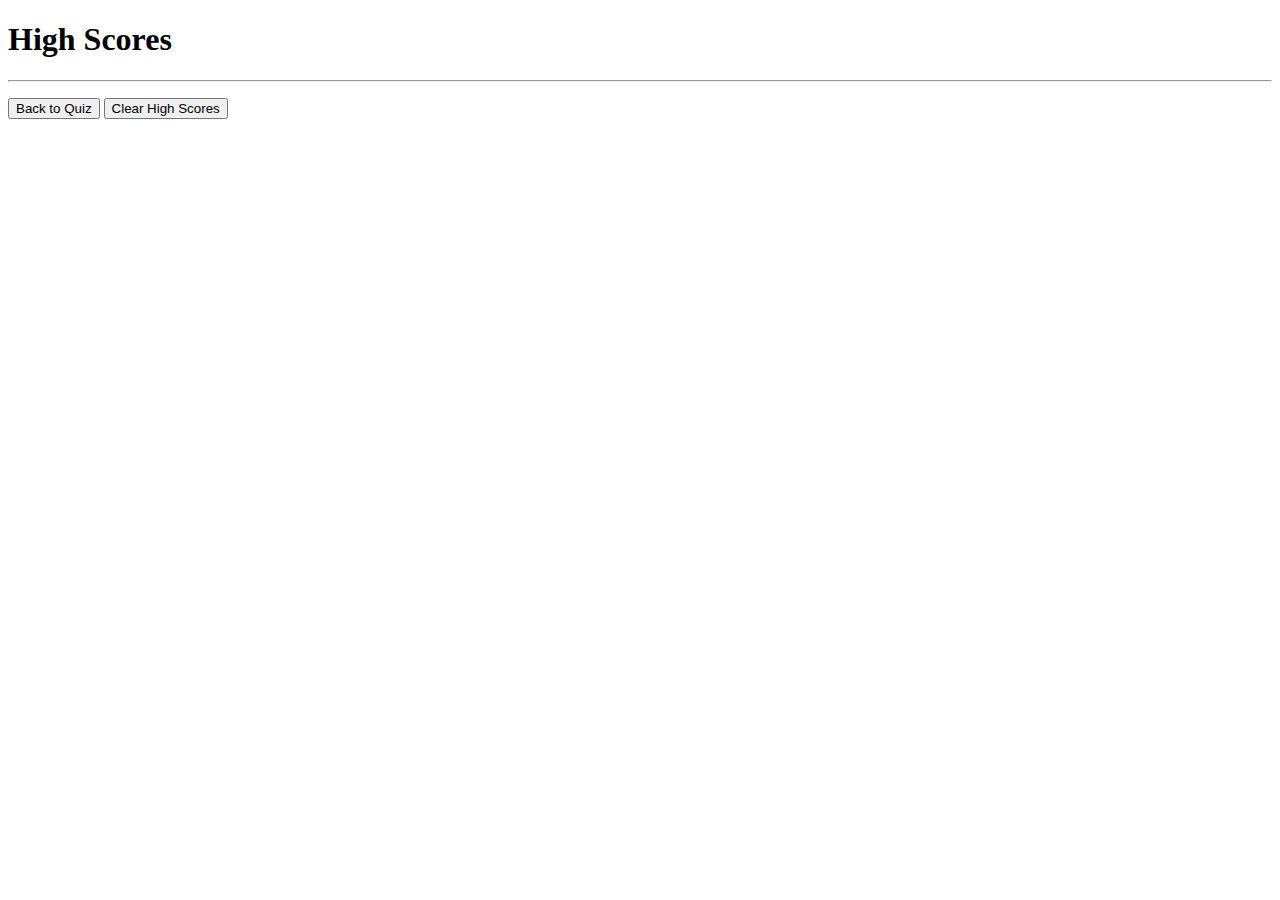
==== highscore.html @ e763fdb9 "add highscore and game" ====
<!DOCTYPE html>
<html lang="en">
<head>
    <meta charset="UTF-8">
    <meta name="viewport" content="width=device-width, initial-scale=1.0">
    <title>High Scores</title>
</head>

<body>
    
    <main>
        <!-- input header -->
        <header id="high-header"></header>
        <!-- High Score display -->
        <section class="content">
            <h1>High Scores</h1>
            <hr>
            <ol id="winners"></ol>
            <a href="index.html"><button> Back to Quiz</button></a>
            <button id="clear">Clear High Scores</button>
        </section>

    </main>

    <script src="highscore.js"></script>
</body>
</html>
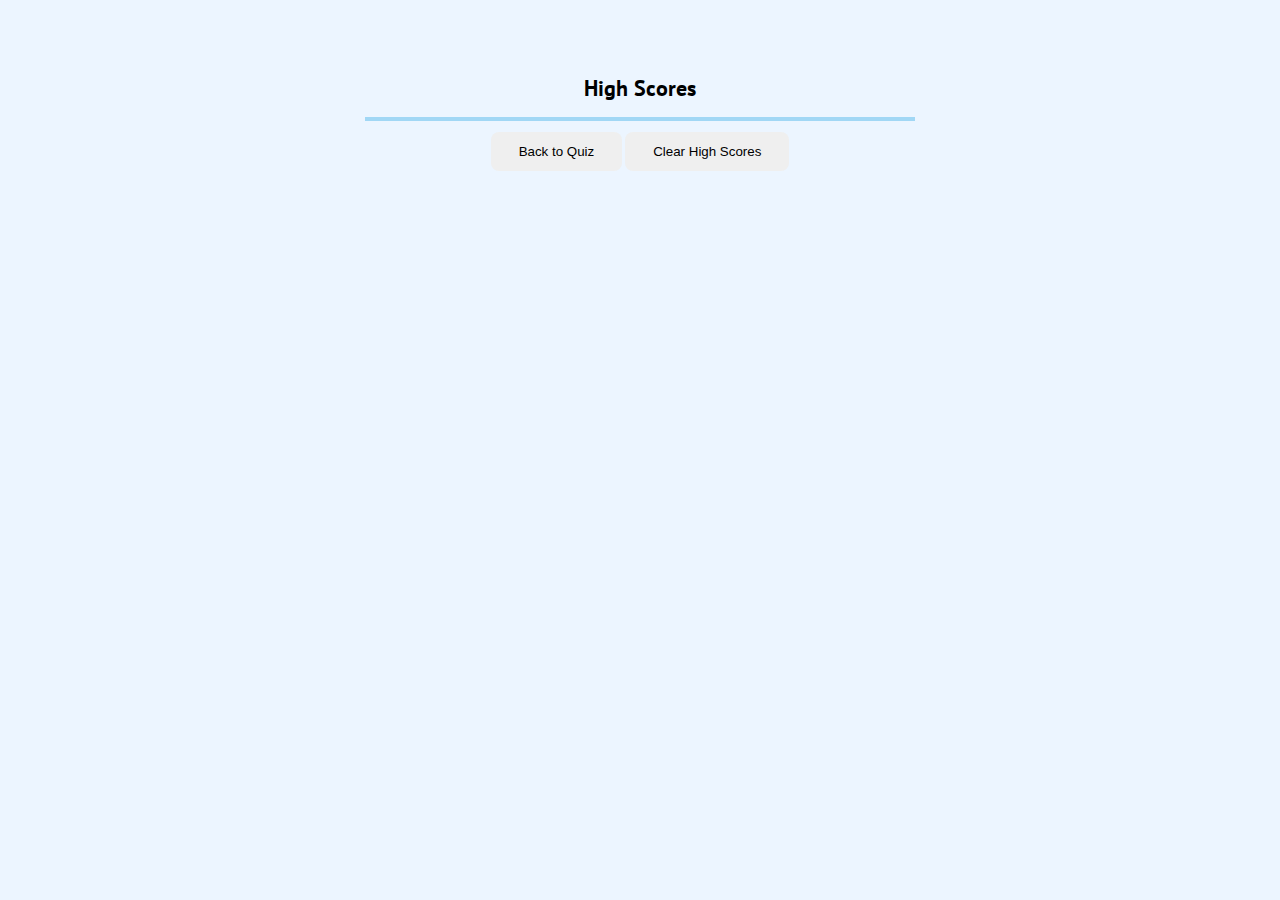
==== commit 7102e810: "add placeholder" ====
--- a/highscore.html
+++ b/highscore.html
@@ -1,11 +1,16 @@
+
 <!DOCTYPE html>
 <html lang="en">
 <head>
     <meta charset="UTF-8">
     <meta name="viewport" content="width=device-width, initial-scale=1.0">
+    <!-- google fonts -->
+    <link href="https://fonts.googleapis.com/css2?family=PT+Sans&display=swap" rel="stylesheet">
+    <!-- css reset -->
+    <!-- css -->
+    <link rel="stylesheet" href="assets/css/style.css">
     <title>High Scores</title>
 </head>
-
 <body>
     
     <main>
@@ -22,6 +27,6 @@
 
     </main>
 
-    <script src="highscore.js"></script>
+    <script src="assets/js/highscore.js"></script>
 </body>
 </html>--- a/assets/css/style.css
+++ b/assets/css/style.css
@@ -0,0 +1,101 @@
+:root {
+    background-color: #ecf5ff;
+    font-size: 70%;
+}
+
+body {
+    font-family: 'PT Sans', sans-serif;
+}
+
+header {
+    height: 30px;
+    font-size: 24px;
+}
+
+h1 > span {
+    font-size: 2.4rem;
+    font-weight: 500;
+}
+
+h2 {
+    font-size: 4.2rem;
+    margin-bottom: 4rem;
+    font-weight: 700;
+}
+
+h3 {
+    font-size: 2.8rem;
+    font-weight: 500;
+}
+
+p {
+    font-size: 1.75em;
+    margin-bottom: 2em;
+}
+
+a {
+    text-decoration: none;
+    color: rgb(47, 229, 241);
+}
+
+.scores {
+    position: absolute;
+    top: 10px;
+    left: 10px;
+}
+
+.timer {
+    position: absolute;
+    top: 10px;
+    right: 10px;
+}
+
+.content {
+    max-width: 550px;
+    margin: 0 auto;
+    padding: 20px;
+    text-align: center;
+}
+
+hr {
+    border: 2px solid rgba(86, 185, 235, 0.5);
+}
+
+button {
+    border: none;
+    border-radius: 8px;
+    padding: 12px 28px;
+    cursor: pointer;
+}
+
+.startBtn {
+    background-color: #56a5eb;
+    color: #ffffff;
+    font-size: 20px;
+}
+
+/* hides questions until after the start button is pressed */
+.hide {
+    display: none;
+}
+
+#submit {
+    background-color: #7fb7be;
+    color: #ffffff;
+    font-size: 16px;
+    padding: 6px 16px;
+}
+
+.choice {
+    display: block;
+    background-color: #b8d0eb;
+    padding: 10px 24px;
+    margin: 5px;
+    font-size: 16px;
+    border: 2px;
+}
+
+.winners {
+    display: block;
+    text-align: left;
+}